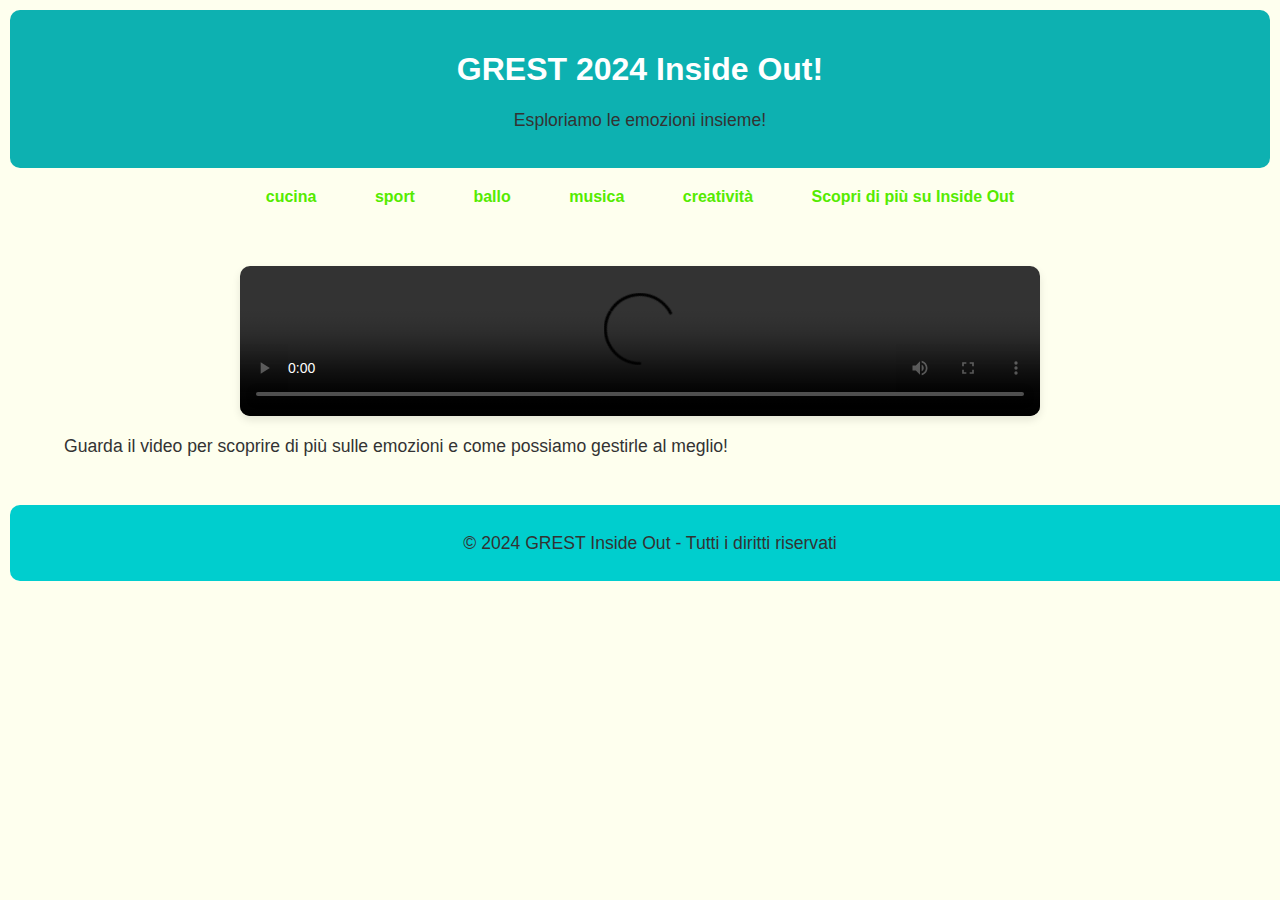
==== index.html @ 97483525 "first commit" ====
<!DOCTYPE html>
<html lang="it">
<head>
    <meta charset="UTF-8">
    <meta name="viewport" content="width=device-width, initial-scale=1.0">
    <title>GREST 2024 Inside Out!</title>
    <link rel="stylesheet" href="styles.css"> <!-- Collegamento al file CSS esterno -->
</head>
<body>

<header>
    <h1> GREST 2024 Inside Out!</h1>
    <p>Esploriamo le emozioni insieme!</p>
</header>

<nav>
    <a href="laboratorio_cucina.html"> cucina</a>
    <a href="laboratorio_sport.html">sport</a>
    <a href="laboratorio_ballo.html">ballo</a>
    <a href="laboratorio_musica.html">musica</a>
    <a href="laboratorio_creativita.html">creatività</a>
    <a href="https://it.wikipedia.org/wiki/Inside_Out_(film_2015)" target="_blank" rel="noopener noreferrer">Scopri di più su Inside Out</a>
</nav>

<main>
    <div class="video-container" id="video">
        <!-- Video -->
        <video controls>
            <source src="Inside Out 2 _ Trailer Ufficiale.mp4" type="video/mp4">
            Il tuo browser non supporta il tag video.
        </video>
    </div>
    <p>Guarda il video per scoprire di più sulle emozioni e come possiamo gestirle al meglio!</p>
</main>

<footer id="footer">
    <p>&copy; 2024 GREST Inside Out - Tutti i diritti riservati</p>
    <!--<p>Contattaci: <a href="mailto:info@grestinsideout.com">info@grestinsideout.com</a></p> -->
</footer>

</body>
</html>
---- styles.css ----
/* Stili di base */

body {
    background-color: #feffee;
    margin: 0;
    padding: 0;
    font-family: 'Arial', sans-serif;
}

header {
    background-color: #0db1b1;
    color: white;
    padding: 20px;
    text-align: center;
    border-radius: 10px;
    margin: 10px;
}

nav {
    margin: 20px 0;
    text-align: center;
}

nav a {
    margin: 0 15px;
    text-decoration: none;
    color: #55eb00;
    font-weight: bold;
    transition: color 0.3s ease, background-color 0.3s ease;
    border: 2px solid transparent;
    border-radius: 5px;
    padding: 5px 10px;
}

nav a:hover {
    color: #ffffff;
    background-color: #55eb00;
}

main {
    padding: 20px;
    margin: 10px auto;
    max-width: 90%;
}

.video-container {
    display: flex;
    justify-content: center;
    align-items: center;
    margin: 20px auto;
    max-width: 800px;
    border-radius: 10px;
    overflow: hidden;
    box-shadow: 0 4px 8px rgba(0, 0, 0, 0.1);
}

.video-container video {
    width: 100%;
    height: auto;
}

footer {
    background-color: #00cece;
    color: white;
    padding: 10px;
    text-align: center;
    width: calc(100% - 20px);
    border-radius: 10px;
    margin: 10px;
}

p {
    font-size: 1.1em;
    color: #333333;
}

/* Media Queries */

@media (max-width: 768px) {
    header, footer {
        margin: 5px;
        padding: 15px;
    }

    nav a {
        display: block;
        margin: 10px 0;
        padding: 10px;
    }

    main {
        padding: 10px;
        margin: 5px;
        max-width: 98%;
    }

    .video-container {
        margin: 10px auto;
        max-width: 95%;
    }
}

@media (max-width: 480px) {
    h1 {
        font-size: 1.5em;
    }

    p {
        font-size: 1em;
    }
}
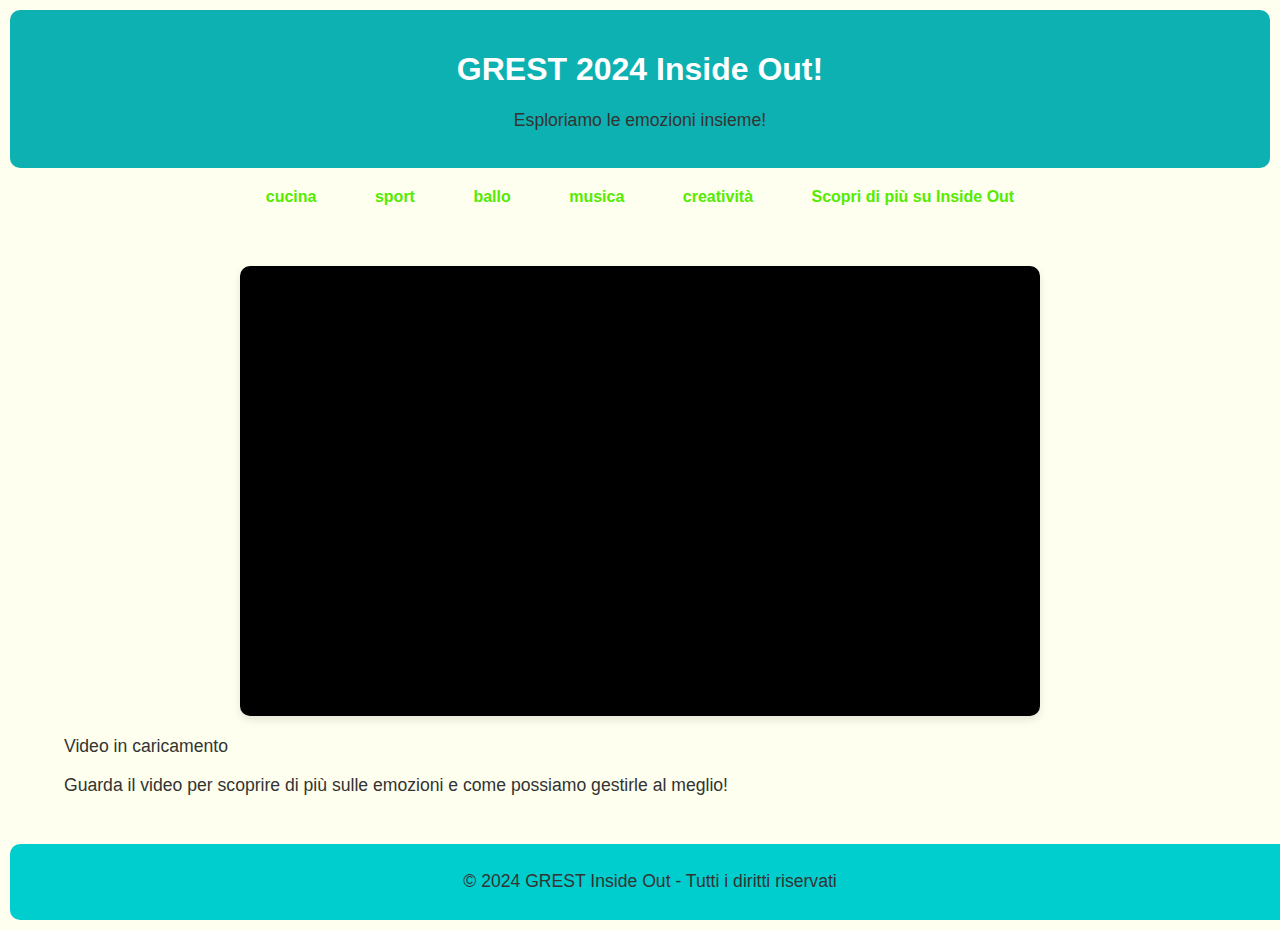
==== commit 5f560dab: "miglioramenti vari" ====
--- a/index.html
+++ b/index.html
@@ -23,13 +23,11 @@
 </nav>
 
 <main>
-    <div class="video-container" id="video">
-        <!-- Video -->
-        <video controls>
-            <source src="Inside Out 2 _ Trailer Ufficiale.mp4" type="video/mp4">
-            Il tuo browser non supporta il tag video.
-        </video>
+   <div class="video-container" id="video">
+        <!-- Video del Laboratorio Sport incorporato da Google Drive -->
+        <iframe src="https://drive.google.com/file/d/1zWviS9xa3yI6UssGv8M7g2bcF82byXpF/preview" width="640" height="480" allow="autoplay" frameborder="0" allowfullscreen></iframe>
     </div>
+    <p> Video in caricamento</p>
     <p>Guarda il video per scoprire di più sulle emozioni e come possiamo gestirle al meglio!</p>
 </main>
 
--- a/styles.css
+++ b/styles.css
@@ -5,6 +5,7 @@
     margin: 0;
     padding: 0;
     font-family: 'Arial', sans-serif;
+    color: #333333;
 }
 
 header {
@@ -52,11 +53,13 @@
     border-radius: 10px;
     overflow: hidden;
     box-shadow: 0 4px 8px rgba(0, 0, 0, 0.1);
+    background-color: #000; /* Sfondo per una migliore visualizzazione del video */
 }
 
-.video-container video {
+.video-container iframe {
     width: 100%;
-    height: auto;
+    height: 450px;
+    border: 0;
 }
 
 footer {
@@ -98,6 +101,10 @@
         margin: 10px auto;
         max-width: 95%;
     }
+
+    .video-container iframe {
+        height: 300px;
+    }
 }
 
 @media (max-width: 480px) {
@@ -108,4 +115,8 @@
     p {
         font-size: 1em;
     }
+
+    .video-container iframe {
+        height: 250px;
+    }
 }
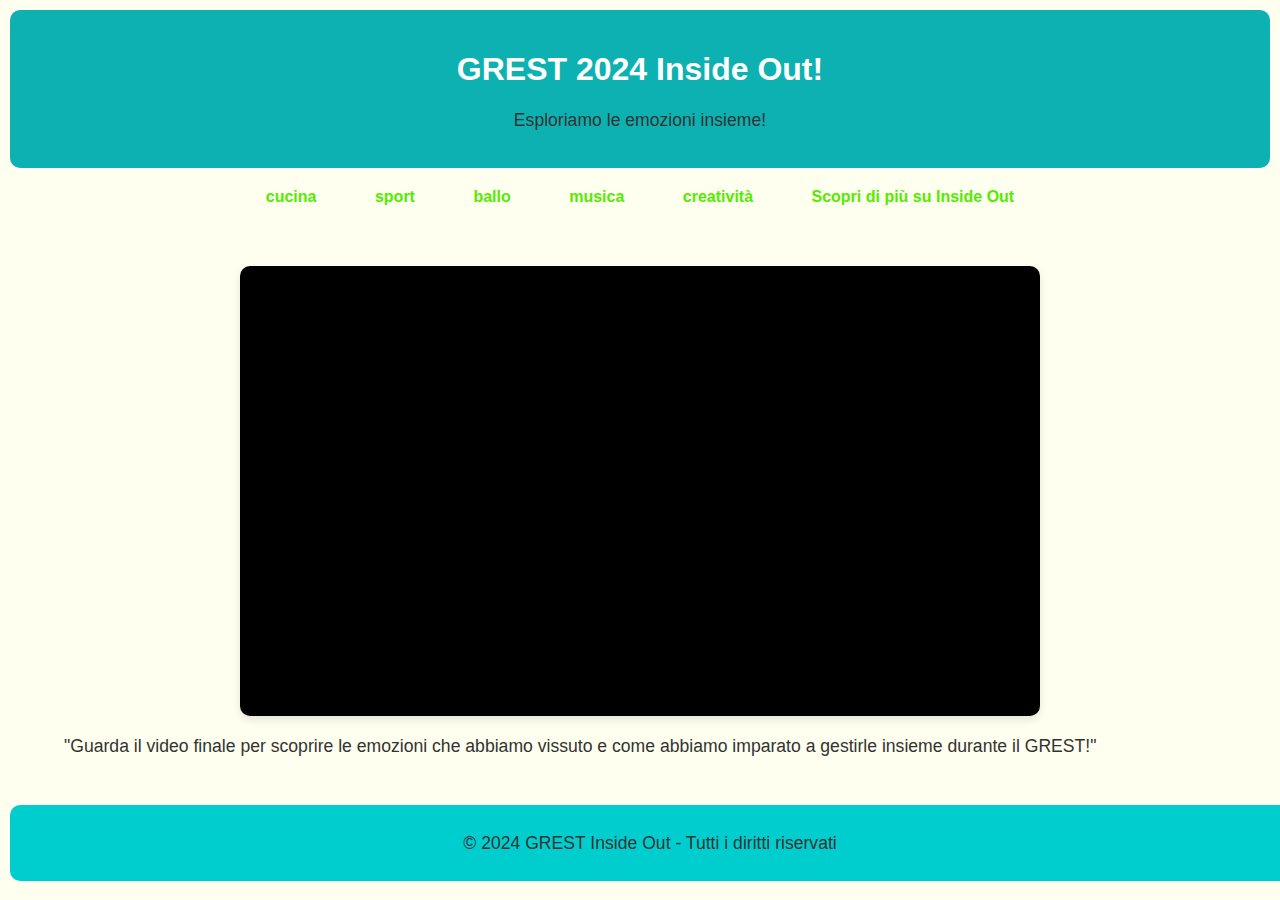
==== commit 503a11b3: "miglioramenti vari" ====
--- a/index.html
+++ b/index.html
@@ -27,8 +27,7 @@
         <!-- Video del Laboratorio Sport incorporato da Google Drive -->
         <iframe src="https://drive.google.com/file/d/1zWviS9xa3yI6UssGv8M7g2bcF82byXpF/preview" width="640" height="480" allow="autoplay" frameborder="0" allowfullscreen></iframe>
     </div>
-    <p> Video in caricamento</p>
-    <p>Guarda il video per scoprire di più sulle emozioni e come possiamo gestirle al meglio!</p>
+    <p>"Guarda il video finale per scoprire le emozioni che abbiamo vissuto e come abbiamo imparato a gestirle insieme durante il GREST!"</p>
 </main>
 
 <footer id="footer">
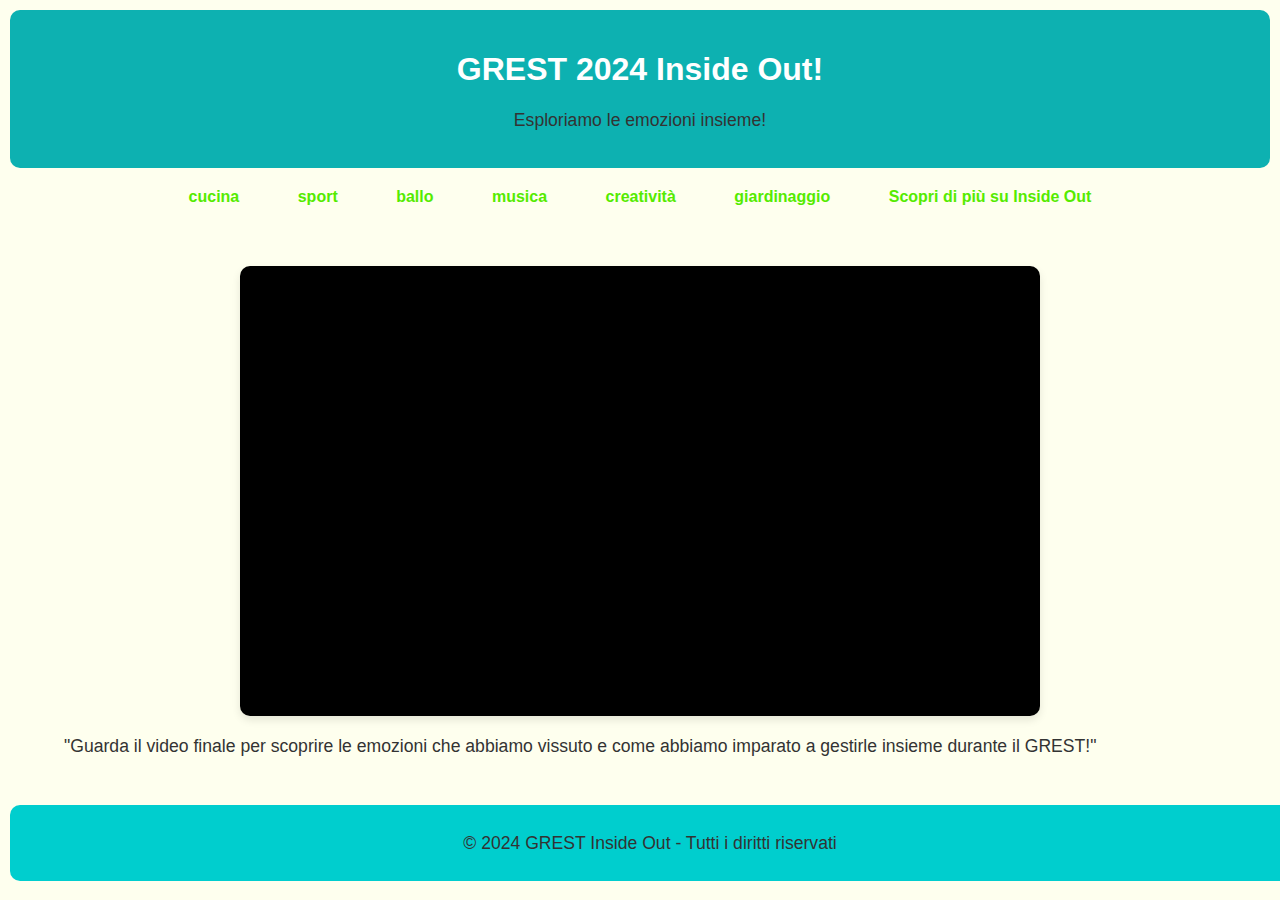
==== commit ec81badf: "miglioramenti vari" ====
--- a/index.html
+++ b/index.html
@@ -19,6 +19,8 @@
     <a href="laboratorio_ballo.html">ballo</a>
     <a href="laboratorio_musica.html">musica</a>
     <a href="laboratorio_creativita.html">creatività</a>
+    <a href="laboratorio_giardinaggio.html">giardinaggio</a>
+
     <a href="https://it.wikipedia.org/wiki/Inside_Out_(film_2015)" target="_blank" rel="noopener noreferrer">Scopri di più su Inside Out</a>
 </nav>
 
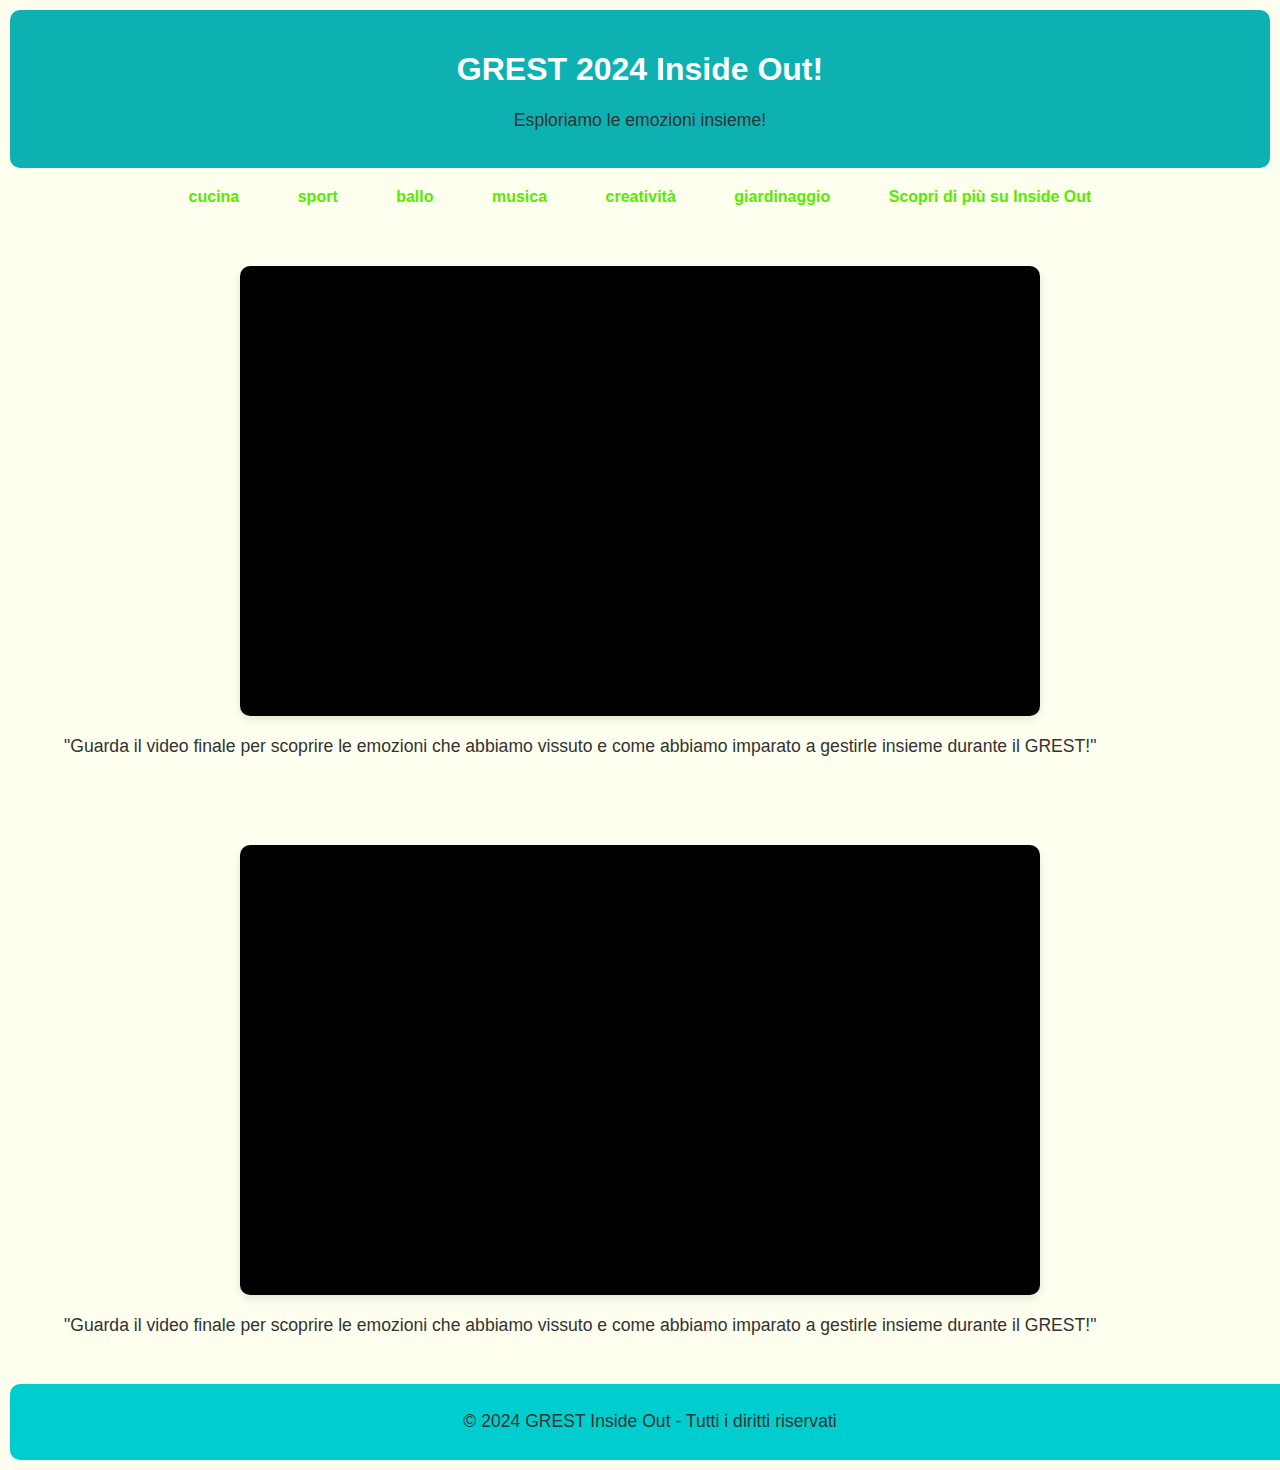
==== commit 794b6bc2: "video2 grest inside out added" ====
--- a/index.html
+++ b/index.html
@@ -26,8 +26,16 @@
 
 <main>
    <div class="video-container" id="video">
-        <!-- Video del Laboratorio Sport incorporato da Google Drive -->
+        <!-- Video finale grest incorporato da Google Drive -->
         <iframe src="https://drive.google.com/file/d/1zWviS9xa3yI6UssGv8M7g2bcF82byXpF/preview" width="640" height="480" allow="autoplay" frameborder="0" allowfullscreen></iframe>
+    </div>
+    <p>"Guarda il video finale per scoprire le emozioni che abbiamo vissuto e come abbiamo imparato a gestirle insieme durante il GREST!"</p>
+</main>
+
+<main>
+   <div class="video-container" id="video1">
+        <!-- Video grest inside out 2024 incorporato da Google Drive -->
+        <iframe src="https://drive.google.com/file/d/1_CThI1wpcJ3e5UIxS2Wl7ajlQC6HE9dc/preview" width="640" height="480" allow="autoplay" frameborder="0" allowfullscreen></iframe>
     </div>
     <p>"Guarda il video finale per scoprire le emozioni che abbiamo vissuto e come abbiamo imparato a gestirle insieme durante il GREST!"</p>
 </main>
